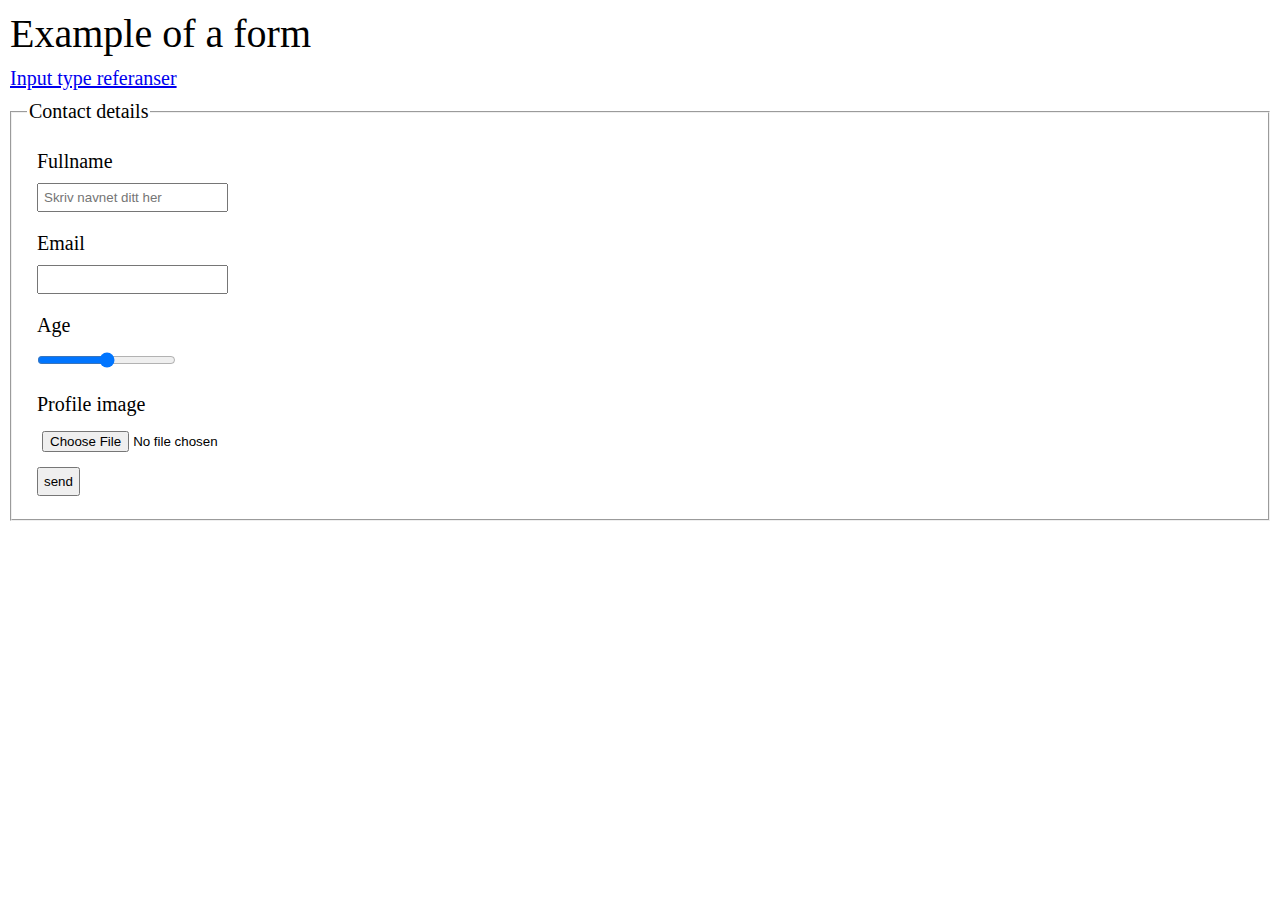
==== forms.html @ d8d8387d "Add Forms and styles" ====
<!DOCTYPE html>
<html lang="no">
<head>
  <meta charset="UTF-8">
  <meta http-equiv="X-UA-Compatible" content="IE=edge" />
  <meta name="viewport" content="width=device-width, initial-scale=1.0" />
  <link rel="stylesheet" href="css/reset.css" />
  <link rel="stylesheet" href="css/style.css" />
  <title>Form example</title>
</head>
<body>
  <h1>Example of a form</h1>
  <a 
    href="https://developer.mozilla.org/en-US/docs/Web/HTML/Element/input"
    target="_blank">
    Input type referanser
  </a>
  <form action="result.html" method="GET">
    <fieldset>
      <legend>Contact details</legend>
      <label for="name">Fullname</label>
      <input 
        type="text" 
        name="name" 
        id="name" 
        placeholder="Skriv navnet ditt her"
        minlength="3" 
        maxlength="40"
        autocomplete="off"
        required />

      <label for="email">Email</label>
      <input 
        type="email"
        name="email"
        id="email" />

      <label for="age">Age</label>
      <input 
        type="range" 
        id="age" 
        name="age"
        min="1" 
        max="80"
        step="2"
        list="nunbers" />

      <label for="profile">Profile image</label>
      <input
        type="file"
        name="profile"
        id="profile" />

      <input type="submit" value="send" />
    </fieldset>
  </form>
</body>
</html>
---- css/style.css ----
body {
  font-size: 20px;
}

.sr-only {
  position:absolute;
  left:-10000px;
  top:auto;
  width:1px;
  height:1px;
  overflow:hidden;
}

.visually-hidden, .visually-hidden-focusable {
  clip: rect(0,0,0,0);
  border: 0;
  height: 1px;
  margin: -1px;
  overflow: hidden;
  padding: 0;
  position: absolute;
  white-space: nowrap;
  width: 1px;
}

ul li {
  padding: 10px;
}

h1 {
  margin: 10px;
}

input {
  display: block;
  margin: 10px;
  padding: 5px
}

label {
  display: block;
  margin: 20px 0 10px 10px;
}

fieldset, a {
  margin: 10px;
}
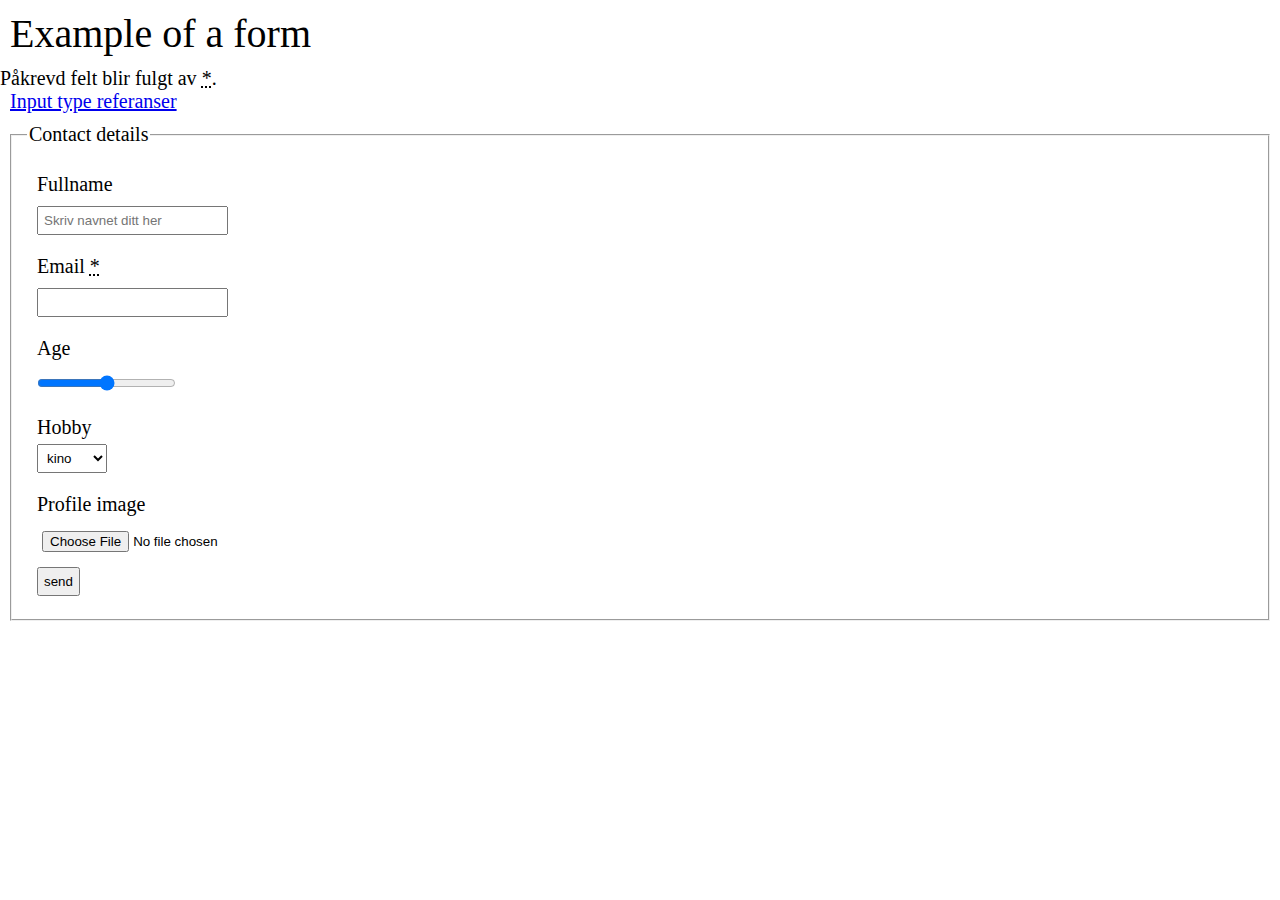
==== commit 85a8051b: "Improve style" ====
--- a/forms.html
+++ b/forms.html
@@ -10,6 +10,7 @@
 </head>
 <body>
   <h1>Example of a form</h1>
+  <p>Påkrevd felt blir fulgt av <abbr title="required">*</abbr>.</p>
   <a 
     href="https://developer.mozilla.org/en-US/docs/Web/HTML/Element/input"
     target="_blank">
@@ -29,7 +30,7 @@
         autocomplete="off"
         required />
 
-      <label for="email">Email</label>
+      <label for="email">Email <abbr title="required" aria-label="required">*</abbr></label>
       <input 
         type="email"
         name="email"
@@ -44,6 +45,12 @@
         max="80"
         step="2"
         list="nunbers" />
+      
+      <label for="hobby">Hobby</label>
+      <select name="hobby" id="hobby">
+        <option value="kino">kino</option>
+        <option value="fotball">Fotbål</option>
+      </select>
 
       <label for="profile">Profile image</label>
       <input
--- a/css/style.css
+++ b/css/style.css
@@ -39,7 +39,13 @@
 
 label {
   display: block;
-  margin: 20px 0 10px 10px;
+  margin: 20px 0 4px 10px;
+}
+
+select {
+  display: block;
+  margin: 5px 0 10px 10px;
+  padding: 5px;
 }
 
 fieldset, a {
